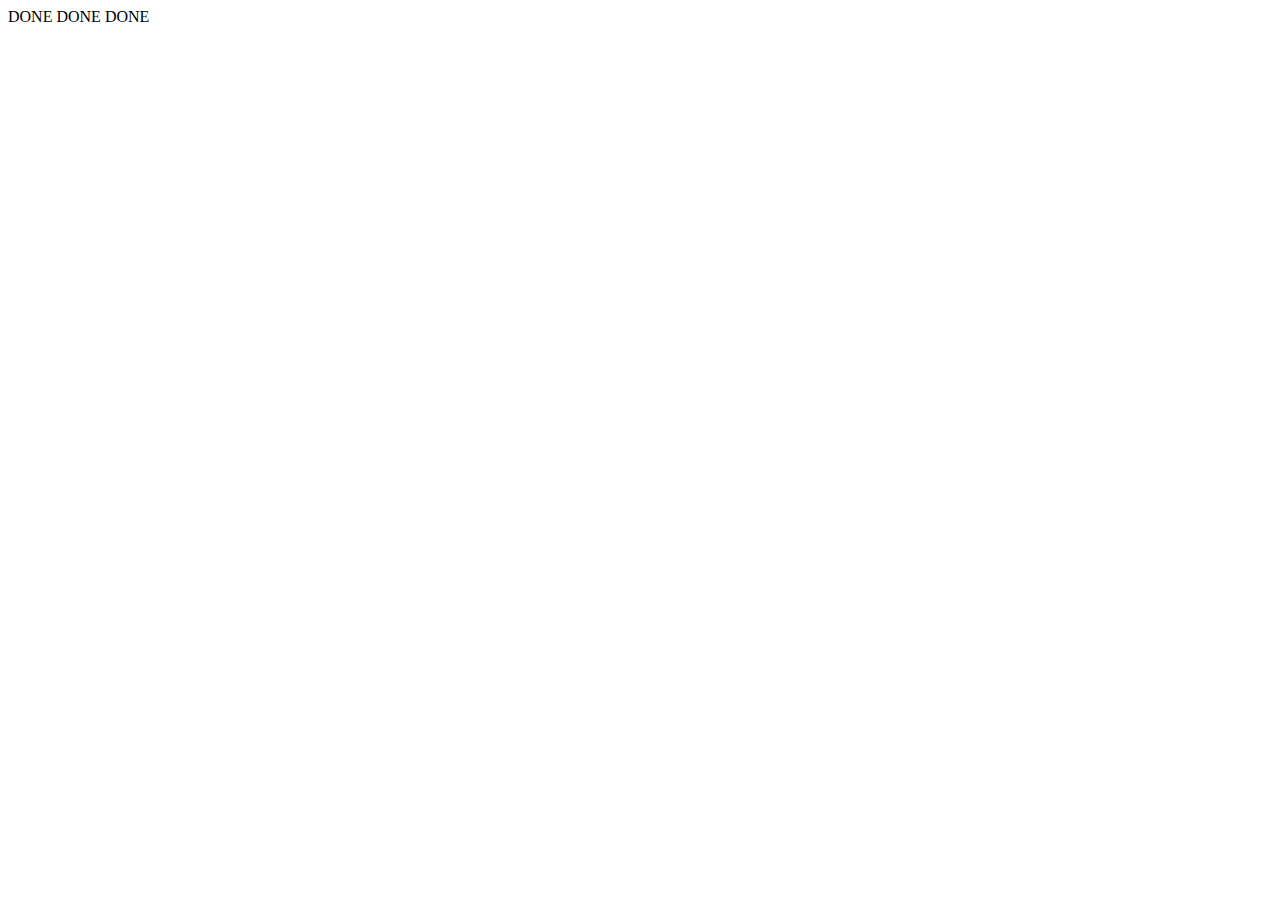
==== M2-D9.html @ c8a22a00 "Ex 3 done" ====
<!DOCTYPE html>
<!--
IMPORTANT:
Start from the previous Musical assignment project you've created on M2-D2
    
ASSIGNMENT RULES
- The project must be pushed to a new repository and linked in EduFlow by the end of the day.
- You can google / use StackOverflow BUT we suggest you to use just the material provided and documentation.
- To test the page, open it with your browser and inspect it with developer tools / device emulator.
- Use Bootstrap4.6 classes to create the page.
- Use containers, rows and cols in order to achieve a great responsive layout.

NOTE:
Most of the requirements in this exercises reference a bootstrap's functionality or component. 
Make sure you check the documentation before creting anything custom.
-->

<html>
  <head>
    <link rel="stylesheet" href="https://cdn.jsdelivr.net/npm/bootstrap@4.6.0/dist/css/bootstrap.min.css" integrity="sha384-B0vP5xmATw1+K9KRQjQERJvTumQW0nPEzvF6L/Z6nronJ3oUOFUFpCjEUQouq2+l" crossorigin="anonymous">
    <link rel="stylesheet" href="styles.css"/>

    <style>
      h1 {
        text-align: center;
      }
      .container-fluid {
        background-color: rgb(209, 197, 221);
      }
      h2 {
        text-align: center;
        padding: 20px;
      }
      div.col {
        text-align: center;
        display: flex;
        justify-content: center;
      }
      #hall-shame {
        text-align: center;
        background-color: rgb(102, 43, 43);
        color: white;
        margin-top: 10px;
        padding: 10px;
      }
      .card-img-top {
        width: 18rem;
      }
      footer {
        background-color: rgb(45, 80, 80);
        color: white;
        padding: 20px;
        text-align: center;
      }
    </style>
  </head>
  <body>
    <!-- EXERCISE 1
        Use the specific bootstrap components to implement a Breadcrumb
    --> DONE

    <!-- EXERCISE 2
        Create a Jumbotron section with a quick explanation / image of the website
    --> DONE

    <!-- EXERCISE 3
        Foreach album in the favorite list, place the genre inside a badge
    --> DONE

    <!-- EXERCISE 4
        Foreach album in the favorite list, use the Bootstrap Card to contain it.
        Use card layouts to format it in the best way possible.
    -->

    <!-- EXERCISE 5
        Place the tracklist inside a Bootstrap table.
        The row colors must be alternated.
        Use a column for the track order number, one for the title and one for the track duration.
        (If you want, you can also add extra columns)
    -->

    <!-- EXERCISE 6
        Add a DELETE bootstrap button on each row of the tracklist, with appropriate transitions on the various pseudo-class states 
        which you should also do for all the subsequent buttons you'll create.
    -->

    <!-- EXERCISE 7
        Add a "Contact Me" form in the footer.
        The "Contact Me" form has 2 fields:
        - Email
        - Text of the message
        Use the correct Bootstrap styles for styling the buttons
    -->

    <!-- EXERCISE 8 
        Add to the footer an extra column with the same links of the top nav.
    -->

    <!-- EXERCISE 9
        Add a button "Add Track" under the track list of the album. Add also a nice shadow transition when the button is hovered (with the box-shadow property)
    -->

    <!-- EXERCISE 10
        On "Add Track" button, open a new modal.
        The modal shall contain a form with:
        - Track number
        - Track name
        - Track length
        - Track featuring
        - Live Track (checkbox)
        The fields should be inside an Input Group and divided in 2 columns.
    -->

    <!-- EXERCISE 11
        All the field (except for Feat. and Live Track) are required fields and requires validation.
        If the user clicks on the Add button and some fields are empty, a warning alert must be shown
    -->

    <!-- ############### -->
    <!-- ###  EXTRA  ### -->
    <!-- ############### -->

    <!-- EXERCISE 12 

        Create a splash screen to introduce your application nicely: 
        A colored backdrop that will cover the page entirely and a logo or a loader/spinner in the middle 
        with a fade-in/fade-out that will last 2 seconds

        (it's usually being used while the page content is loading, but let's just use some tecnique we've seen to 
        create an animation that displays it for 2 seconds and then it'll disappear) 
    -->

    <!-- EXERCISE 13
        Add a Album Carousel with controls to display the top 10 albums
    -->

    <!-- EXERCISE 14
        Make every section of the page "collapsable" if the user clicks on the section title
    -->

    <!-- EXERCISE 15
        Add 2 bootstrap buttons at the bottom of the modal window you've created in ex. 10:
        - Close => clear the fields and close the modal
        - Add => Add the track to the list of tracks in the main page and display an alert success message 
        - The new list-element added to the list will appear with a fade-in transition effect
        https://getbootstrap.com/docs/4.6/components/alerts/
        [EXTRA] Make the message disappear after 5 seconds
        https://www.w3schools.com/jsref/met_win_settimeout.asp
    -->

    <!-- EXERCISE 16
        Considering the button you've created in ex. 6:

        Add the functionality that will make the row disappear when you click on its delete button. 
        Add a fade-out effect to it before it gets removed, using a CSS transition effect
    -->
  </body>
</html>
---- styles.css ----
.breadcrumb{
    background-color: transparent;
}

hr{
    border-top: solid white 2px;
    margin: 0;
}

.breadcrumb-item a{
    color: #76aebb;
}

.jumbotron{
    background: url(https://www.storiedicanzoni.it/wp-content/uploads/2020/02/Collage-of-vinyl-record-covers.jpg);
    height: 21rem;
}

div.black-overlay{
    width: 100%;
    height: 100%;
    background-color: black;
    top: 0;
    left: 0;
    right: 0;
    bottom: 0;
    opacity: 0.7;
}

.jumbotron h1{
    color: white;
    font-size: 4rem;
}

.jumbotron p{
    color: white;
    font-size: 1.5rem;
}

span.badge{
    top: 0;
    right: 0;
    border-radius: 0;
    background-color: rgba(0, 0, 0, 60%);
    color: white;
}
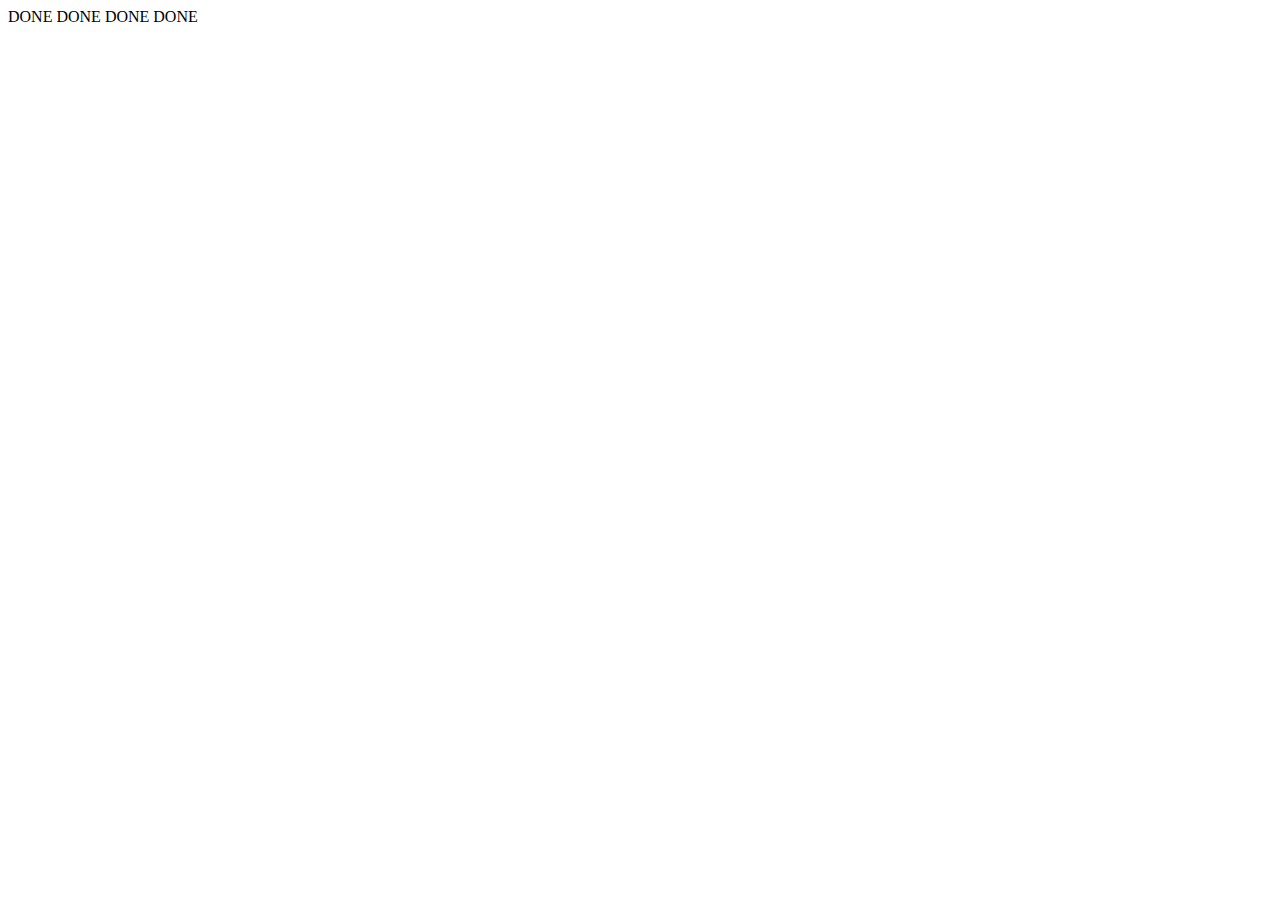
==== commit 526aebf8: "Ex 4 done" ====
--- a/M2-D9.html
+++ b/M2-D9.html
@@ -70,7 +70,7 @@
     <!-- EXERCISE 4
         Foreach album in the favorite list, use the Bootstrap Card to contain it.
         Use card layouts to format it in the best way possible.
-    -->
+    --> DONE
 
     <!-- EXERCISE 5
         Place the tracklist inside a Bootstrap table.
--- a/styles.css
+++ b/styles.css
@@ -43,4 +43,39 @@
     border-radius: 0;
     background-color: rgba(0, 0, 0, 60%);
     color: white;
+}
+
+@media only screen and (max-width: 1200px){
+    .jumbotron h1{
+        font-size: 3rem;
+    }
+    .jumbotron p{
+        font-size: 1.3rem;
+    }
+}
+
+@media only screen and (max-width: 768px){
+    .jumbotron h1{
+        font-size: 2.5rem;
+        top: -20px;
+    }
+    .jumbotron p{
+        font-size: 1rem;
+        top: -20px;
+    }
+}
+
+@media only screen and (max-width: 359px){
+    .jumbotron p.last-p{
+        display: none;
+    }
+    .jumbotron h1{
+        font-size: 3rem;
+        top: -20px;
+    }
+    .jumbotron p{
+        margin-top: 1rem;
+        font-size: 1.1rem;
+        top: -20px;
+    }
 }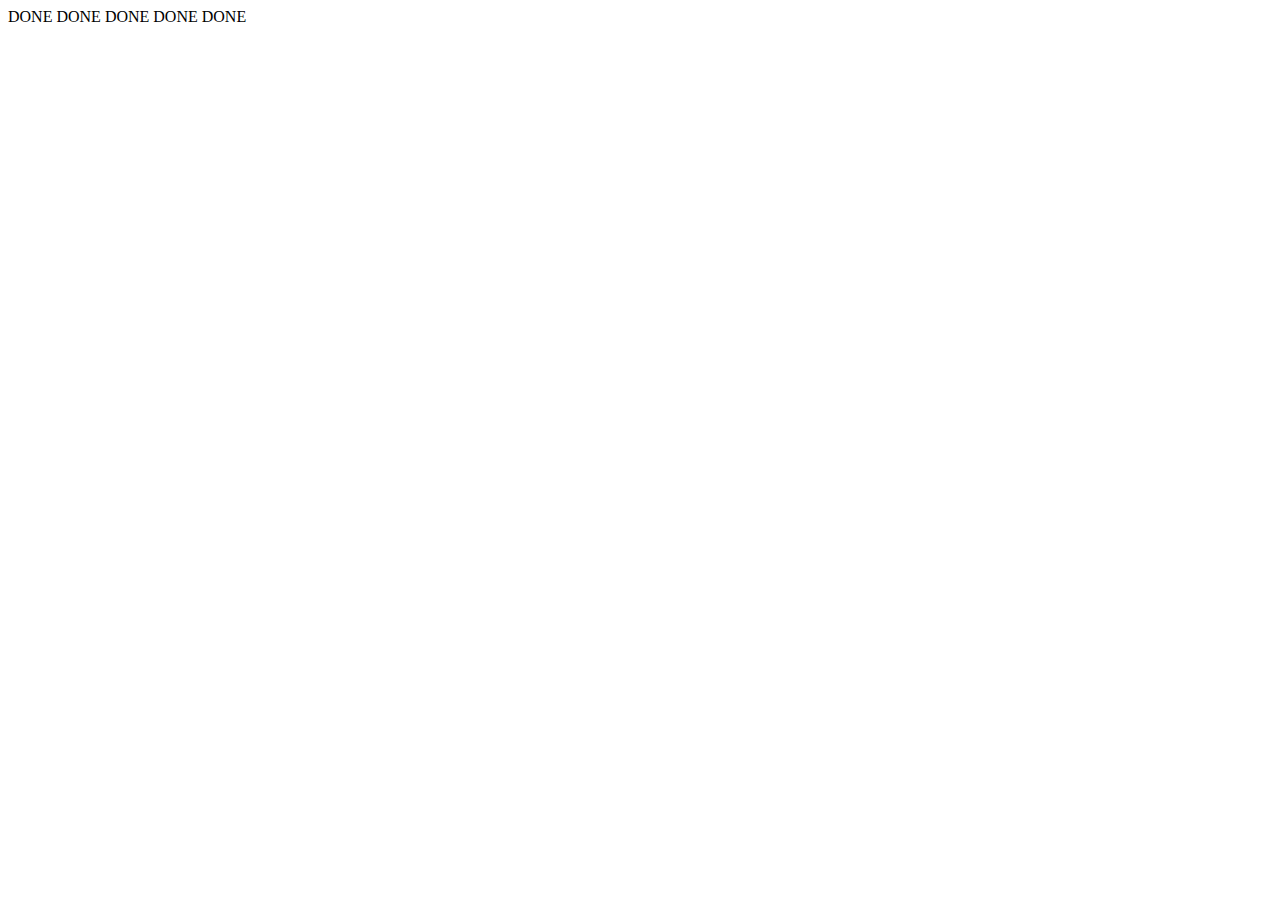
==== commit a0f262d6: "Ex 5 done" ====
--- a/M2-D9.html
+++ b/M2-D9.html
@@ -77,7 +77,7 @@
         The row colors must be alternated.
         Use a column for the track order number, one for the title and one for the track duration.
         (If you want, you can also add extra columns)
-    -->
+    --> DONE
 
     <!-- EXERCISE 6
         Add a DELETE bootstrap button on each row of the tracklist, with appropriate transitions on the various pseudo-class states 
--- a/styles.css
+++ b/styles.css
@@ -45,6 +45,12 @@
     color: white;
 }
 
+div.favourite-artist{
+    width: 100%;
+    height: 100%;
+    margin: 0;
+}
+
 @media only screen and (max-width: 1200px){
     .jumbotron h1{
         font-size: 3rem;
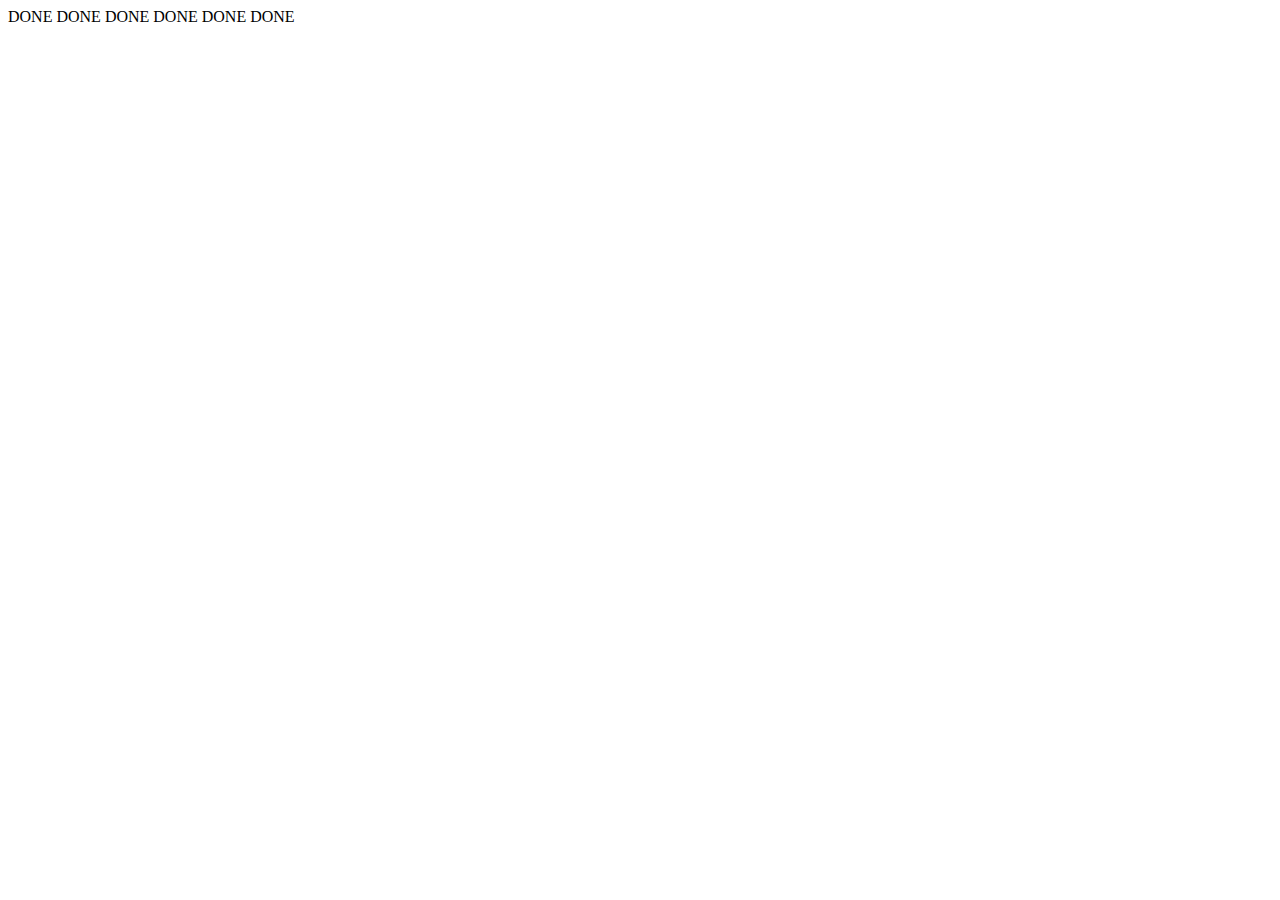
==== commit 5f75aa7b: "Ex 6 done" ====
--- a/M2-D9.html
+++ b/M2-D9.html
@@ -82,7 +82,7 @@
     <!-- EXERCISE 6
         Add a DELETE bootstrap button on each row of the tracklist, with appropriate transitions on the various pseudo-class states 
         which you should also do for all the subsequent buttons you'll create.
-    -->
+    -->  DONE
 
     <!-- EXERCISE 7
         Add a "Contact Me" form in the footer.
--- a/styles.css
+++ b/styles.css
@@ -51,6 +51,15 @@
     margin: 0;
 }
 
+td {
+    opacity: 1;
+    transition: opacity 2s ease;
+}
+
+td:hover{
+    opacity: 0;
+}
+
 @media only screen and (max-width: 1200px){
     .jumbotron h1{
         font-size: 3rem;
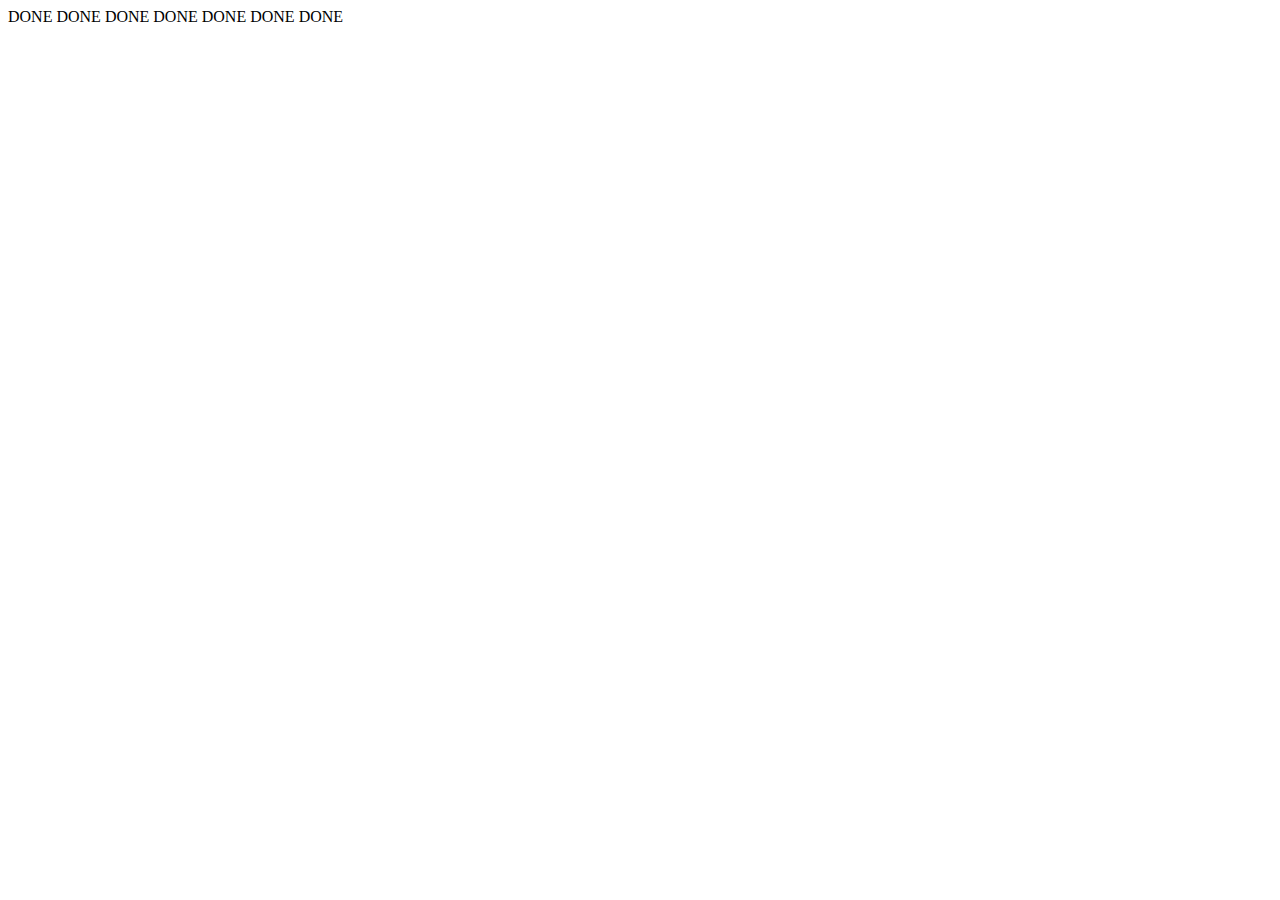
==== commit 3333d518: "Ex 7 done" ====
--- a/M2-D9.html
+++ b/M2-D9.html
@@ -90,7 +90,7 @@
         - Email
         - Text of the message
         Use the correct Bootstrap styles for styling the buttons
-    -->
+    --> DONE
 
     <!-- EXERCISE 8 
         Add to the footer an extra column with the same links of the top nav.
--- a/styles.css
+++ b/styles.css
@@ -60,6 +60,10 @@
     opacity: 0;
 }
 
+form{
+    padding-bottom: 1rem;
+}
+
 @media only screen and (max-width: 1200px){
     .jumbotron h1{
         font-size: 3rem;
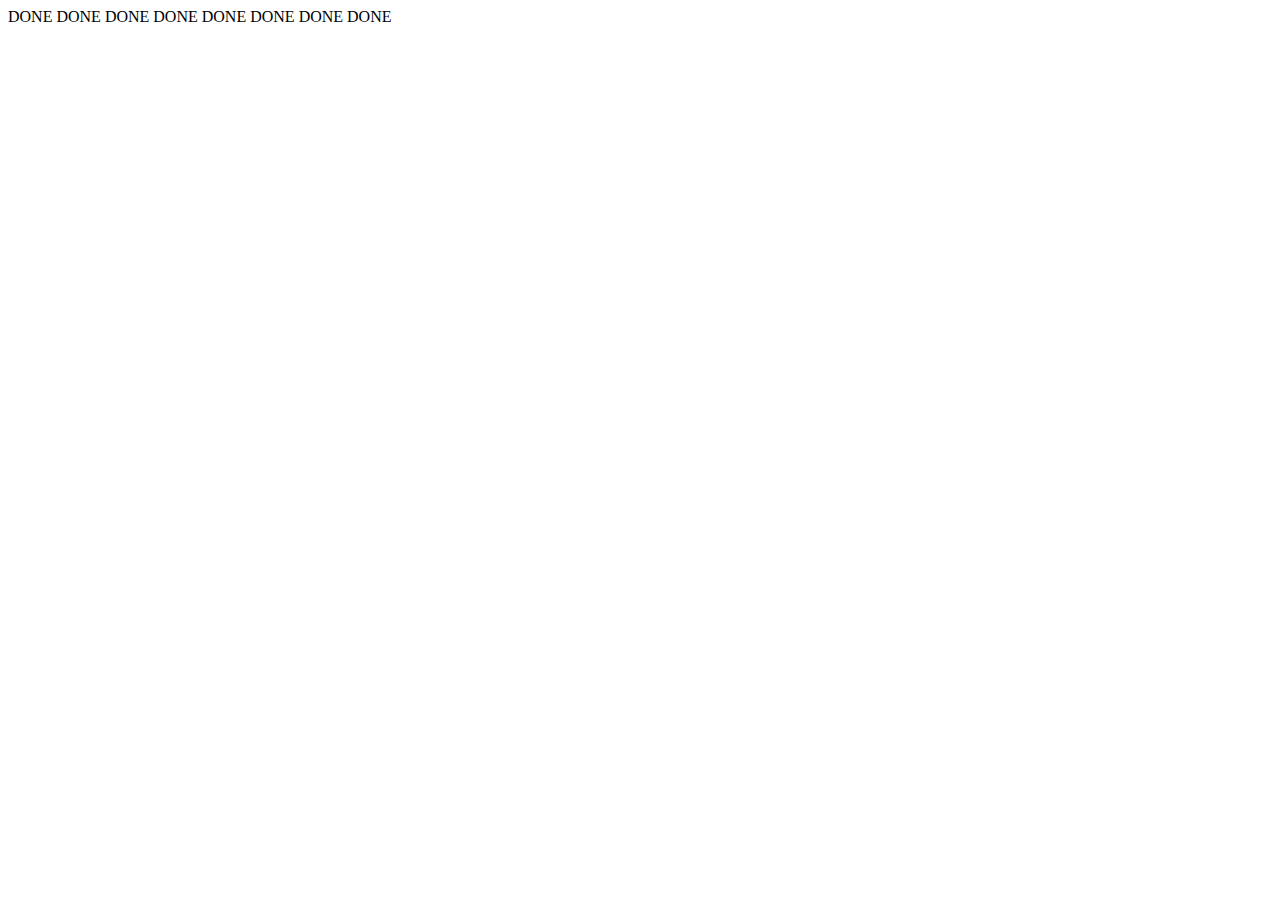
==== commit 3a6640f9: "Ex 8 done" ====
--- a/M2-D9.html
+++ b/M2-D9.html
@@ -94,7 +94,7 @@
 
     <!-- EXERCISE 8 
         Add to the footer an extra column with the same links of the top nav.
-    -->
+    --> DONE
 
     <!-- EXERCISE 9
         Add a button "Add Track" under the track list of the album. Add also a nice shadow transition when the button is hovered (with the box-shadow property)
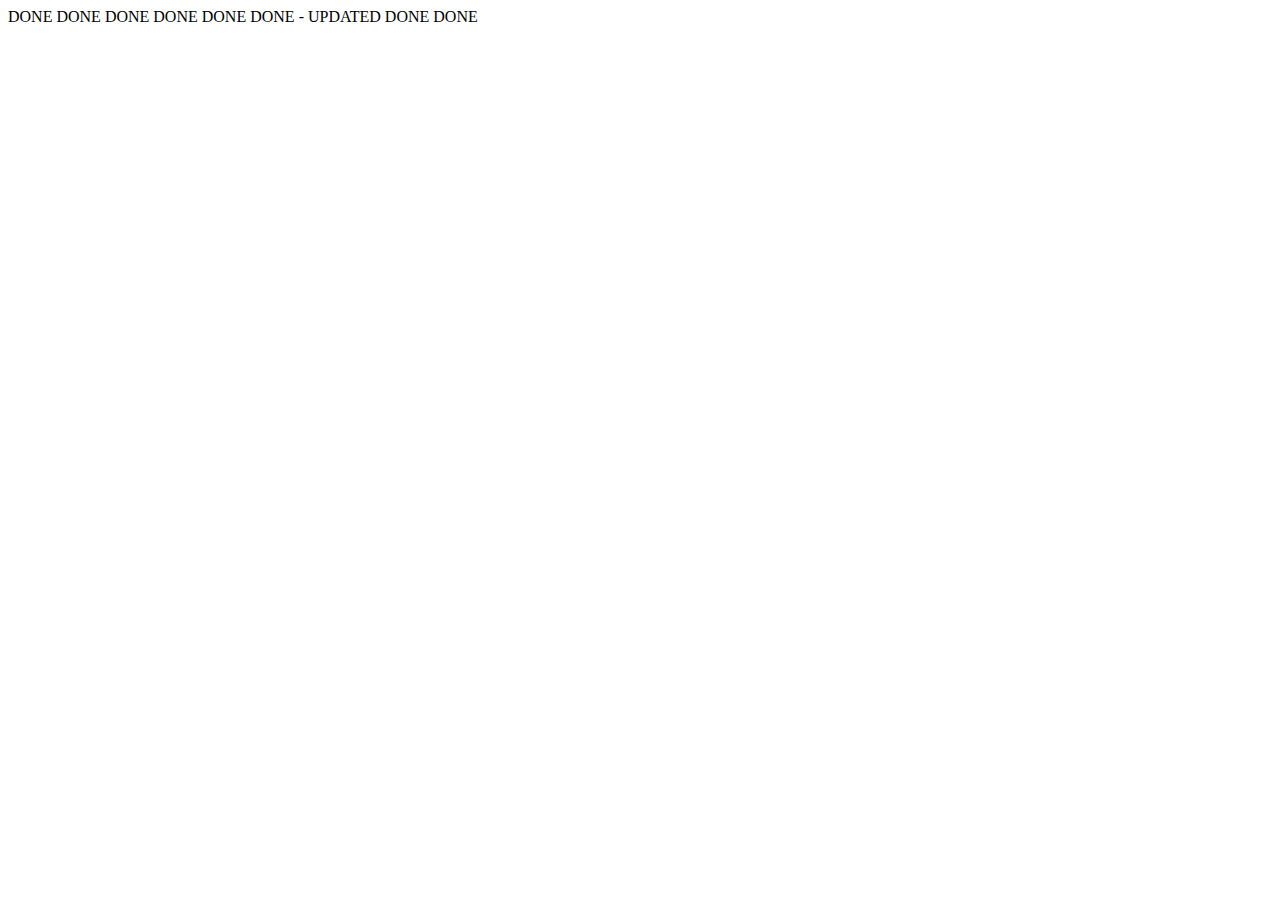
==== commit 54d7c153: "Ex 9, 10 and 11 done" ====
--- a/M2-D9.html
+++ b/M2-D9.html
@@ -82,7 +82,7 @@
     <!-- EXERCISE 6
         Add a DELETE bootstrap button on each row of the tracklist, with appropriate transitions on the various pseudo-class states 
         which you should also do for all the subsequent buttons you'll create.
-    -->  DONE
+    -->  DONE - UPDATED
 
     <!-- EXERCISE 7
         Add a "Contact Me" form in the footer.
--- a/styles.css
+++ b/styles.css
@@ -51,18 +51,76 @@
     margin: 0;
 }
 
-td {
-    opacity: 1;
-    transition: opacity 2s ease;
+td.button-delete{
+    max-width: 6rem;
 }
 
-td:hover{
+th.button-delete{
+    max-width: 6rem;
+}
+
+td button {
     opacity: 0;
+    transition: opacity 1s ease;
+}
+
+td button:hover{
+    opacity: 1;
+}
+
+.btn.btn-outline-danger{
+    width: 100%;
+    height: 100%;
 }
 
 form{
     padding-bottom: 1rem;
 }
+
+div.col.covers{
+    padding: 0;
+}
+
+div.card.card-body{
+    margin: auto;
+    max-width: 40rem;
+}
+
+input#track-name{
+    width: 14rem;
+    height: 3rem;
+    border: solid gray 1px;
+    border-radius: 10px;
+}
+
+input#track-lenght{
+    max-width: 7rem;
+    height: 3rem;
+    border: solid gray 1px;
+    border-radius: 10px;
+}
+
+input#track-number{
+    max-width: 3rem;
+    height: 3rem;
+    border: solid gray 1px;
+    border-radius: 10px;
+}
+
+input#track-feat{
+    max-width: 100%;
+    height: 3rem;
+    border: solid gray 1px;
+    border-radius: 10px;
+}
+
+input#checkbox{
+    max-width: 3rem;
+    height: 3rem;
+    border: solid gray 1px;
+    border-radius: 10px;
+}
+
 
 @media only screen and (max-width: 1200px){
     .jumbotron h1{
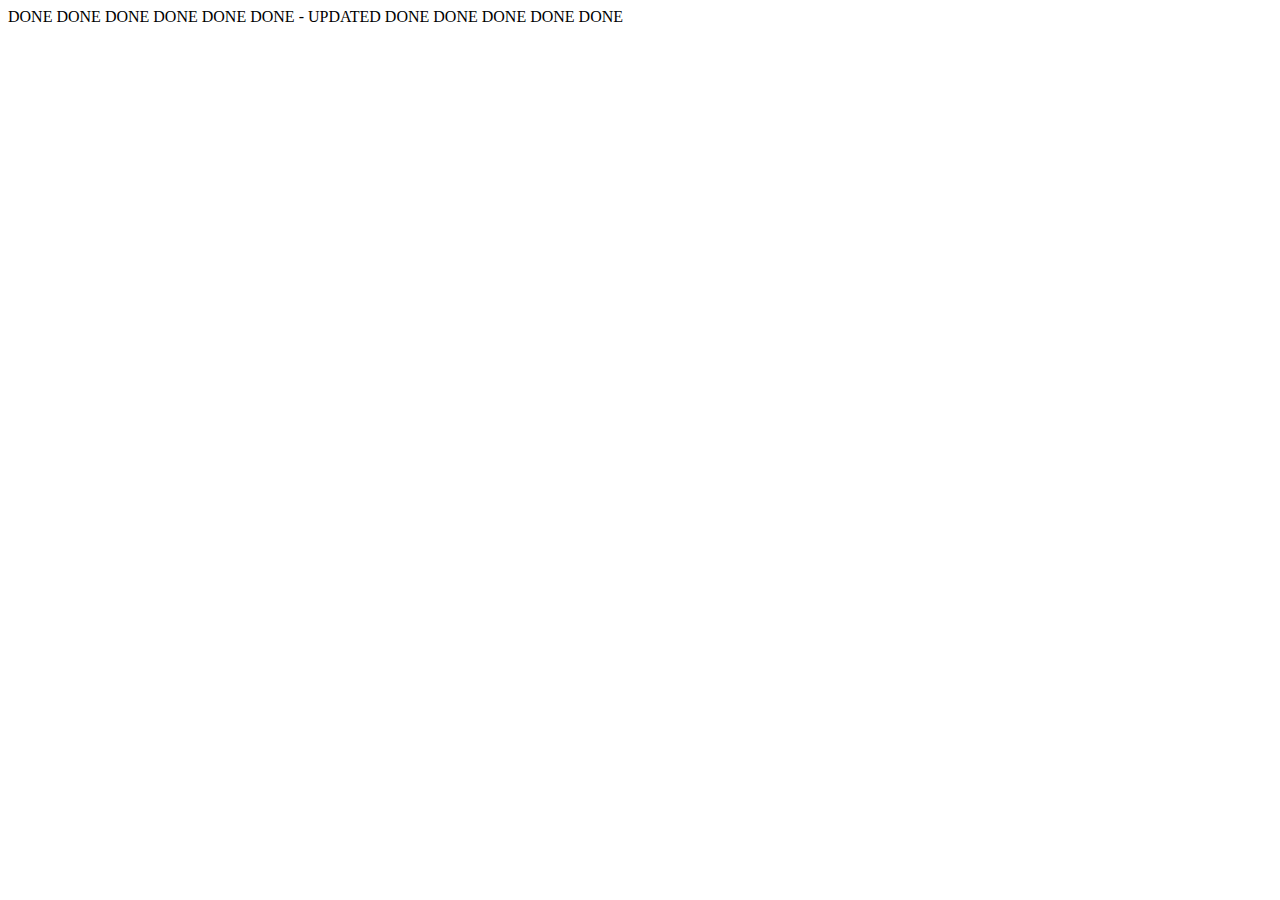
==== commit a9965abd: "Update M2-D9.html" ====
--- a/M2-D9.html
+++ b/M2-D9.html
@@ -98,7 +98,7 @@
 
     <!-- EXERCISE 9
         Add a button "Add Track" under the track list of the album. Add also a nice shadow transition when the button is hovered (with the box-shadow property)
-    -->
+    --> DONE
 
     <!-- EXERCISE 10
         On "Add Track" button, open a new modal.
@@ -109,12 +109,12 @@
         - Track featuring
         - Live Track (checkbox)
         The fields should be inside an Input Group and divided in 2 columns.
-    -->
+    --> DONE
 
     <!-- EXERCISE 11
         All the field (except for Feat. and Live Track) are required fields and requires validation.
         If the user clicks on the Add button and some fields are empty, a warning alert must be shown
-    -->
+    --> DONE
 
     <!-- ############### -->
     <!-- ###  EXTRA  ### -->
